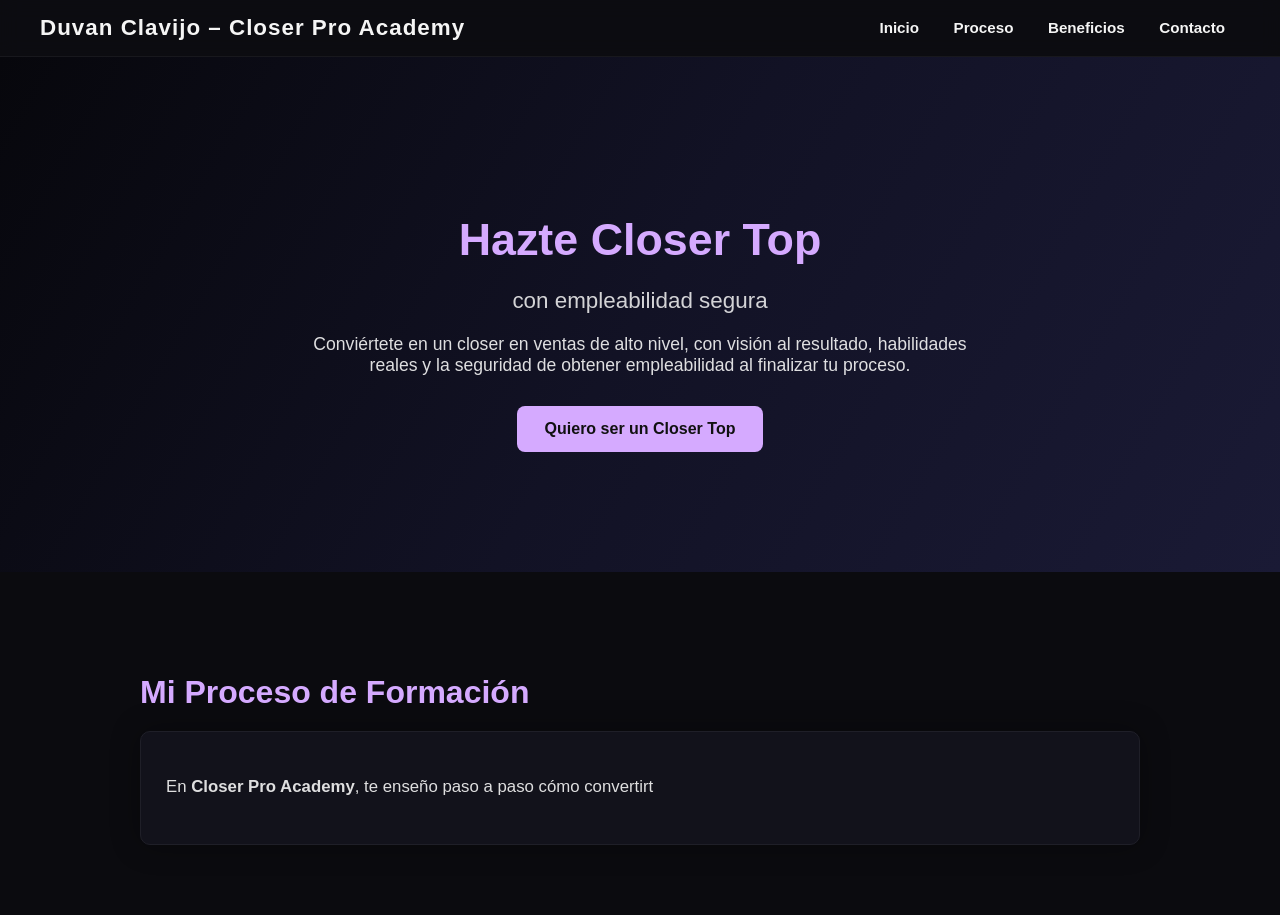
==== index.html @ 600fa990 "Create index.html" ====
<!DOCTYPE html>
<html lang="es">
<head>
  <meta charset="UTF-8" />
  <meta name="viewport" content="width=device-width, initial-scale=1.0" />
  <title>Duvan Clavijo – Closer Pro Academy</title>

  <style>
    /* ====== ESTILOS GENERALES ====== */
    body {
      margin: 0;
      font-family: "Segoe UI", Arial, sans-serif;
      background-color: #0b0b0f;
      color: #f5f5f5;
      overflow-x: hidden;
    }

    a { text-decoration: none; }

    /* ====== HEADER ====== */
    header {
      position: sticky;
      top: 0;
      background: #0d0d12cc;
      backdrop-filter: blur(10px);
      padding: 15px 40px;
      display: flex;
      justify-content: space-between;
      align-items: center;
      border-bottom: 1px solid #18181d;
      z-index: 1000;
    }

    header h1 {
      margin: 0;
      font-size: 1.4rem;
      font-weight: 600;
      color: #f5f5f5;
      letter-spacing: 1px;
    }

    nav a {
      color: #f5f5f5;
      margin: 0 15px;
      font-weight: bold;
      font-size: 0.95rem;
    }
    nav a:hover {
      color: #d5aaff;
      transition: 0.3s;
    }

    /* ====== HERO ====== */
    .hero {
      text-align: center;
      padding: 120px 20px;
      background: linear-gradient(120deg, #07070c, #121225, #1a1a35);
      animation: fadeIn 1.2s ease;
    }

    .hero h2 {
      font-size: 2.8rem;
      margin-bottom: 10px;
      color: #d5aaff;
      font-weight: 700;
    }

    .hero h3 {
      font-size: 1.4rem;
      margin-bottom: 20px;
      font-weight: 400;
      opacity: 0.85;
    }

    .hero p {
      max-width: 700px;
      margin: 0 auto 30px;
      font-size: 1.1rem;
      opacity: 0.9;
    }

    .btn-main {
      display: inline-block;
      padding: 14px 28px;
      background-color: #d5aaff;
      color: #111;
      border-radius: 8px;
      font-weight: bold;
      font-size: 1rem;
      transition: 0.3s;
    }
    .btn-main:hover {
      background-color: #b988ff;
    }

    /* ====== SECCIONES ====== */
    .seccion {
      max-width: 1000px;
      margin: 0 auto;
      padding: 70px 20px;
    }

    .seccion h3 {
      font-size: 2rem;
      margin-bottom: 15px;
      color: #d5aaff;
      font-weight: 600;
    }

    .card {
      background: #12121b;
      padding: 25px;
      border-radius: 10px;
      border: 1px solid #1f1f28;
      margin-top: 20px;
      box-shadow: 0px 0px 30px #00000055;
    }

    .card p {
      opacity: 0.9;
      font-size: 1.05rem;
      line-height: 1.7;
    }

    /* ===== BENEFICIOS ===== */
    .beneficios {
      display: grid;
      grid-template-columns: repeat(auto-fit, minmax(260px, 1fr));
      gap: 25px;
      margin-top: 25px;
    }

    .beneficio {
      background: #161621;
      padding: 25px;
      border-radius: 12px;
      border: 1px solid #262633;
      text-align: center;
      transition: 0.3s;
    }

    .beneficio:hover {
      transform: translateY(-5px);
      background: #1f1f2c;
    }

    .beneficio h4 {
      margin-bottom: 10px;
      color: #d5aaff;
      font-weight: 600;
    }

    /* ====== CONTACTO ====== */
    ul.contacto {
      list-style: none;
      padding: 0;
      margin-top: 15px;
    }

    ul.contacto li {
      margin-bottom: 8px;
      font-size: 1.05rem;
    }

    /* ====== FOOTER ====== */
    footer {
      text-align: center;
      padding: 22px 10px;
      background-color: #0d0d12;
      border-top: 1px solid #1c1c22;
      font-size: 0.9rem;
      margin-top: 40px;
    }

    /* ANIMACIÓN */
    @keyframes fadeIn {
      from { opacity: 0; transform: translateY(20px); }
      to { opacity: 1; transform: translateY(0); }
    }

  </style>
</head>

<body>

  <header>
    <h1>Duvan Clavijo – Closer Pro Academy</h1>
    <nav>
      <a href="#inicio">Inicio</a>
      <a href="#proceso">Proceso</a>
      <a href="#beneficios">Beneficios</a>
      <a href="#contacto">Contacto</a>
    </nav>
  </header>

  <!-- ===== HERO ===== -->
  <section id="inicio" class="hero">
    <h2>Hazte Closer Top</h2>
    <h3>con empleabilidad segura</h3>
    <p>
      Conviértete en un closer en ventas de alto nivel, con visión al resultado, 
      habilidades reales y la seguridad de obtener empleabilidad al finalizar tu proceso.
    </p>
    <a href="#proceso" class="btn-main">Quiero ser un Closer Top</a>
  </section>

  <!-- ===== PROCESO ===== -->
  <section id="proceso" class="seccion">
    <h3>Mi Proceso de Formación</h3>
    <div class="card">
      <p>
        En <strong>Closer Pro Academy</strong>, te enseño paso a paso cómo convertirt
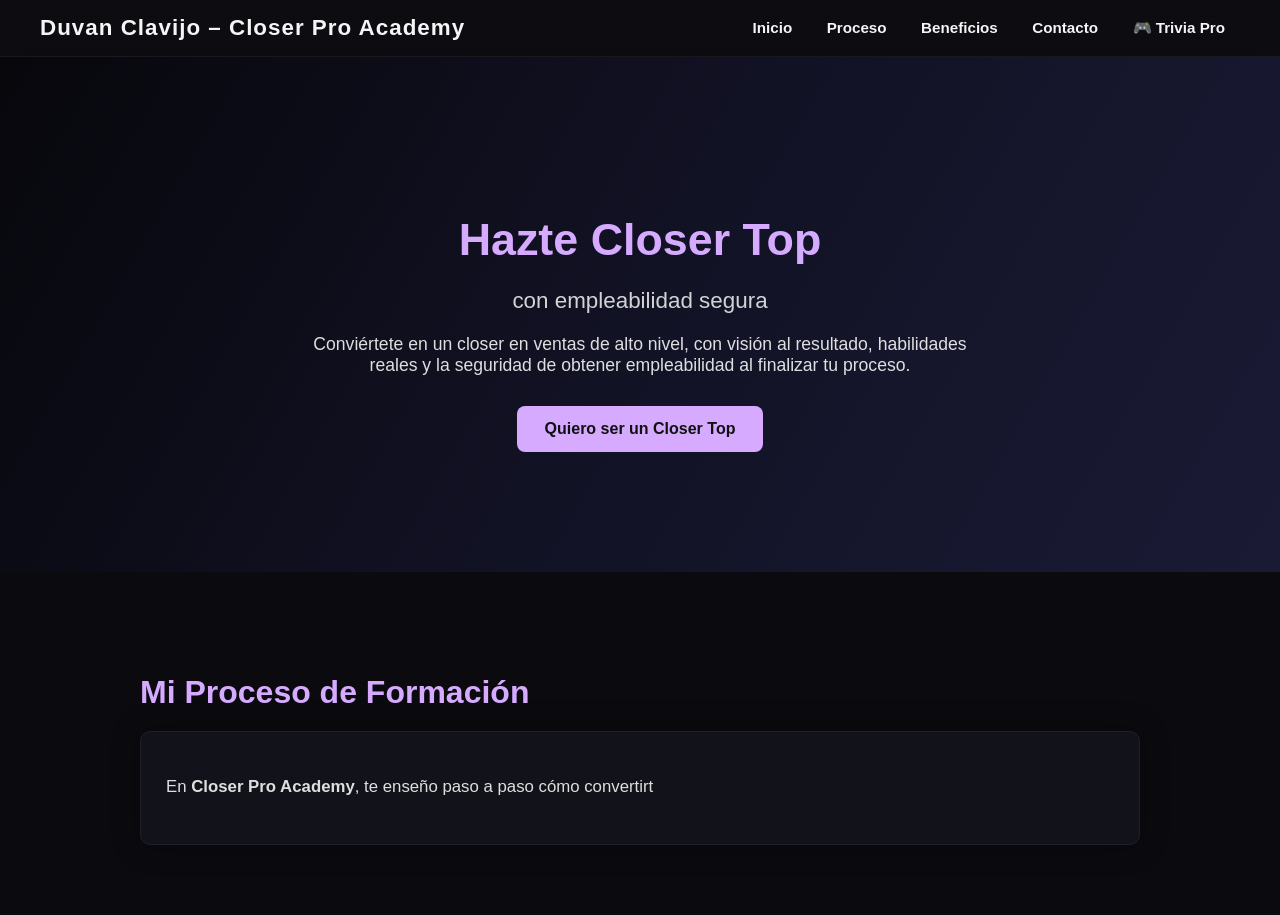
==== commit 9f4bc359: "Add Trivia Pro multiplayer trivia game (PWA, WebRTC) - Spanish general-knowledge trivia game with 80" ====
--- a/index.html
+++ b/index.html
@@ -190,6 +190,7 @@
       <a href="#proceso">Proceso</a>
       <a href="#beneficios">Beneficios</a>
       <a href="#contacto">Contacto</a>
+      <a href="./trivia/">🎮 Trivia Pro</a>
     </nav>
   </header>
 
